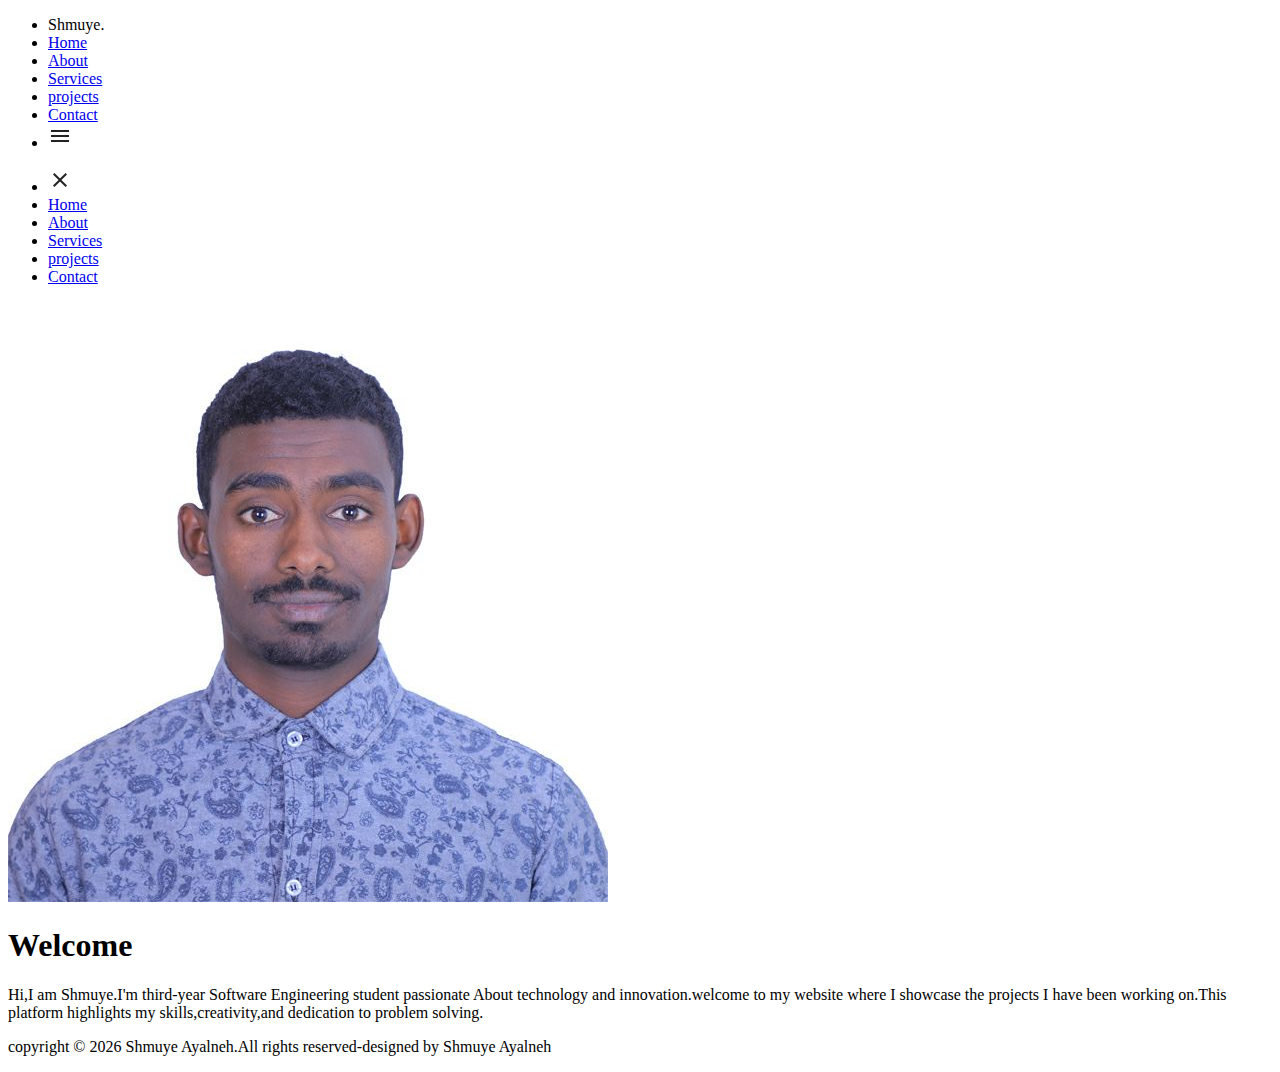
==== src/index.html @ 6d21ec48 "html files for portfolio" ====
<!DOCTYPE html>
<html lang="en">
  <head>
    <meta charset="UTF-8" />
    <meta name="viewport" content="width=device-width, initial-scale=1.0" />
    <title>Shmuye Ayalneh</title>

    <link
      rel="stylesheet"
      href="https://cdnjs.cloudflare.com/ajax/libs/font-awesome/6.7.0/css/all.min.css"
      integrity="sha512-9xKTRVabjVeZmc+GUW8GgSmcREDunMM+Dt/GrzchfN8tkwHizc5RP4Ok/MXFFy5rIjJjzhndFScTceq5e6GvVQ=="
      crossorigin="anonymous"
      referrerpolicy="no-referrer"
    />
  </head>
  <body>
    <header>
      <nav>
        <ul>
          <li>Shmuye.</li>
          <li><a href="index.html">Home</a></li>
          <li><a href="About.html">About</a></li>
          <li><a href="services.html">Services</a></li>
          <li><a href="projects.html">projects</a></li>
          <li><a href="contact.html">Contact</a></li>
          <li class="menu" onclick="showSideBar()">
            <a href="#">
              <svg
                xmlns="http://www.w3.org/2000/svg"
                height="24px"
                viewBox="0 -960 960 960"
                width="24px"
                fill="#222"
              >
                <path
                  d="M120-240v-80h720v80H120Zm0-200v-80h720v80H120Zm0-200v-80h720v80H120Z"
                /></svg
            ></a>
          </li>
        </ul>
        <ul class="side-bar">
          <li onclick="hideSideBar()">
            <a href="#"
              ><svg
                xmlns="http://www.w3.org/2000/svg"
                height="24px"
                viewBox="0 -960 960 960"
                width="24px"
                fill="#222"
              >
                <path
                  d="m256-200-56-56 224-224-224-224 56-56 224 224 224-224 56 56-224 224 224 224-56 56-224-224-224 224Z"
                /></svg
            ></a>
          </li>
          <li><a href="index.html">Home</a></li>
          <li><a href="About.html">About</a></li>
          <li><a href="services.html">Services</a></li>
          <li><a href="projects.html">projects</a></li>
          <li><a href="contact.html">Contact</a></li>
        </ul>
      </nav>
    </header>
    <img src="./images/dv-img.jpg" alt="profile picture of Shmuye Ayalneh" />
    <main>
      <h1>Welcome</h1>
      <p>
        Hi,I am Shmuye.I'm third-year Software Engineering student passionate
        About technology and innovation.welcome to my website where I showcase
        the projects I have been working on.This platform highlights my
        skills,creativity,and dedication to problem solving.
      </p>
    </main>
    <nav class="social-media">
      <a href="https://www.facebook.com/Shumuye-A" aria-label="go to facebook"
        ><i class="fa-brands fa-facebook"></i
      ></a>
      <a
        href="https://www.linkedin.com/in/Shmuye-Ayalneh"
        aria-label="go to linkedin"
        ><i class="fa-brands fa-linkedin"></i
      ></a>
      <a href="https://t.me/shmuye27" aria-label="go to telegram"
        ><i class="fa-brands fa-telegram"></i
      ></a>
      <a href="https://github.com/shmuye" aria-label="go to github"
        ><i class="fa-brands fa-github"></i
      ></a>
    </nav>
    <footer>
      <p>
        copyright &copy; <span id="year"></span> Shmuye Ayalneh.All rights
        reserved-designed by Shmuye Ayalneh
      </p>
    </footer>
    <script>
      const year = new Date().getFullYear();
      document.getElementById("year").textContent = year;
    </script>
  </body>
</html>
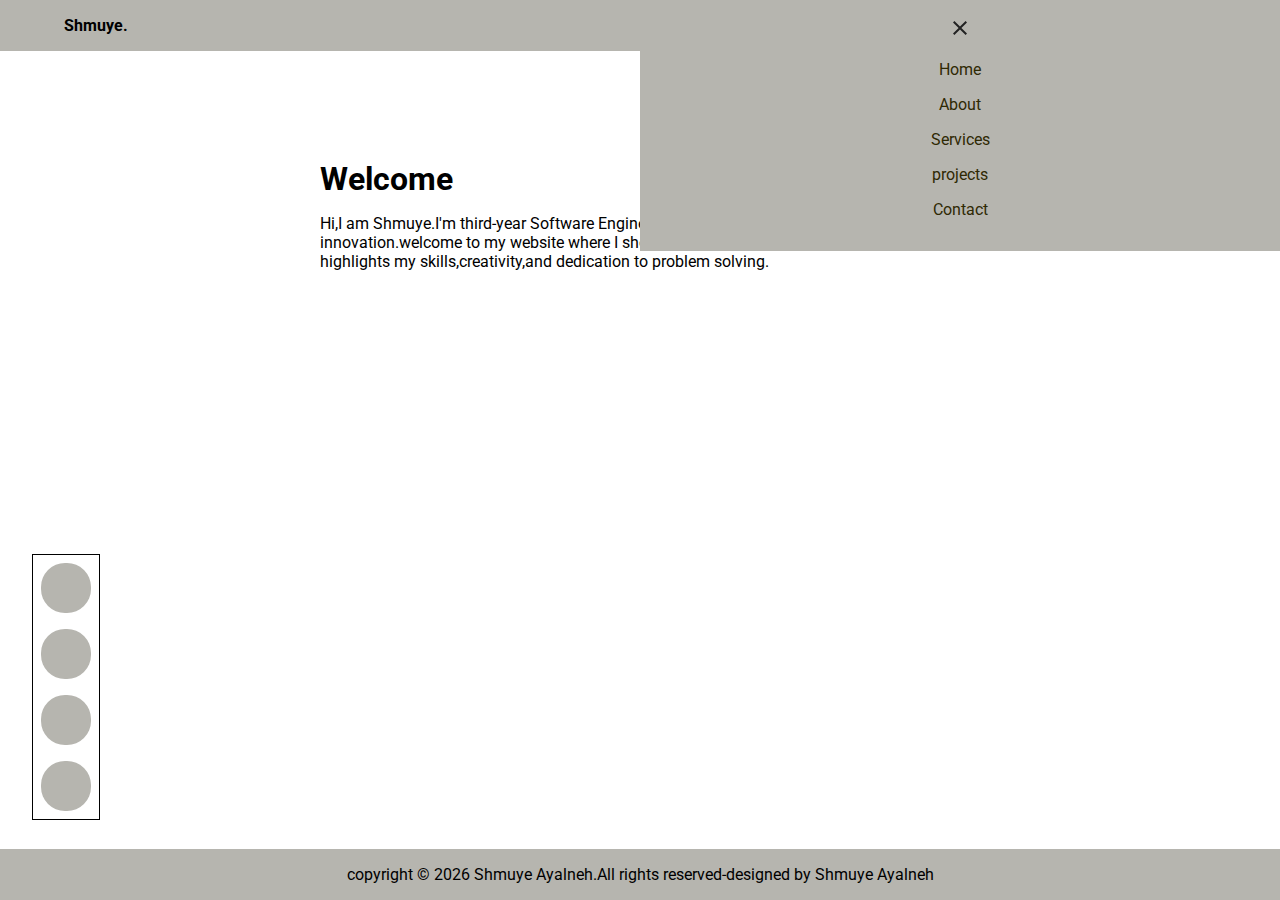
==== commit bf0af1ba: "first commit" ====
--- a/src/index.html
+++ b/src/index.html
@@ -4,7 +4,8 @@
     <meta charset="UTF-8" />
     <meta name="viewport" content="width=device-width, initial-scale=1.0" />
     <title>Shmuye Ayalneh</title>
-
+    <link rel="stylesheet" href="styles.css" />
+    <link rel="stylesheet" href="index.css" />
     <link
       rel="stylesheet"
       href="https://cdnjs.cloudflare.com/ajax/libs/font-awesome/6.7.0/css/all.min.css"
@@ -16,29 +17,28 @@
   <body>
     <header>
       <nav>
-        <ul>
-          <li>Shmuye.</li>
+        <p class="logo">Shmuye.</p>
+        <ul class="main-bar">
           <li><a href="index.html">Home</a></li>
           <li><a href="About.html">About</a></li>
           <li><a href="services.html">Services</a></li>
           <li><a href="projects.html">projects</a></li>
           <li><a href="contact.html">Contact</a></li>
           <li class="menu" onclick="showSideBar()">
-            <a href="#">
-              <svg
-                xmlns="http://www.w3.org/2000/svg"
-                height="24px"
-                viewBox="0 -960 960 960"
-                width="24px"
-                fill="#222"
-              >
-                <path
-                  d="M120-240v-80h720v80H120Zm0-200v-80h720v80H120Zm0-200v-80h720v80H120Z"
-                /></svg
-            ></a>
-          </li>
+            <svg
+              xmlns="http://www.w3.org/2000/svg"
+              height="24px"
+              viewBox="0 -960 960 960"
+              width="24px"
+              fill="#222"
+            >
+              <path
+                d="M120-240v-80h720v80H120Zm0-200v-80h720v80H120Zm0-200v-80h720v80H120Z"
+              /></svg
+         </li>
         </ul>
-        <ul class="side-bar">
+        
+        <ul id="side-bar">
           <li onclick="hideSideBar()">
             <a href="#"
               ><svg
@@ -61,15 +61,17 @@
         </ul>
       </nav>
     </header>
-    <img src="./images/dv-img.jpg" alt="profile picture of Shmuye Ayalneh" />
     <main>
-      <h1>Welcome</h1>
-      <p>
-        Hi,I am Shmuye.I'm third-year Software Engineering student passionate
-        About technology and innovation.welcome to my website where I showcase
-        the projects I have been working on.This platform highlights my
-        skills,creativity,and dedication to problem solving.
-      </p>
+      <img src="./images/dv-img.jpg" alt="profile picture of Shmuye Ayalneh" />
+      <section>
+        <h1>Welcome</h1>
+        <p>
+          Hi,I am Shmuye.I'm third-year Software Engineering student passionate
+          About technology and innovation.welcome to my website where I showcase
+          the projects I have been working on.This platform highlights my
+          skills,creativity,and dedication to problem solving.
+        </p>
+      </section>
     </main>
     <nav class="social-media">
       <a href="https://www.facebook.com/Shumuye-A" aria-label="go to facebook"
@@ -93,9 +95,6 @@
         reserved-designed by Shmuye Ayalneh
       </p>
     </footer>
-    <script>
-      const year = new Date().getFullYear();
-      document.getElementById("year").textContent = year;
-    </script>
+    <script src="script.js"></script>
   </body>
 </html>
--- a/src/styles.css
+++ b/src/styles.css
@@ -0,0 +1,134 @@
+@import url('https://fonts.googleapis.com/css2?family=Roboto:ital,wght@0,100;0,300;0,400;0,500;0,700;0,900;1,100;1,300;1,400;1,500;1,700;1,900&display=swap');
+
+* {
+    margin: 0;
+    padding: 0;
+    box-sizing: border-box;
+}
+
+body {
+    height: 100vh;
+    font-family: 'Roboto', sans-serif;
+    overflow: auto;
+
+}
+
+header nav .logo {
+    font-weight: bold;
+}
+
+header nav {
+    padding: 1em 5%;
+    background-color: #b6b5af;
+}
+
+header nav ul {
+    list-style: none;
+}
+
+header nav ul li a {
+    text-decoration: none;
+    color: #2f2904;
+}
+
+header nav .main-bar {
+    display: none;
+}
+
+header nav .main-bar .menu {
+    display: inline-block;
+    cursor: pointer;
+}
+
+header nav .main-bar li a {
+    cursor: pointer;
+    margin: 0 1em;
+    background-color: #ffd700;
+    border: 1px solid;
+    font-size: 1em;
+    padding: .5em 1em;
+    border-radius: .5em;
+    text-align: center;
+}
+
+header nav #side-bar {
+    position: fixed;
+    right: 0;
+    top: 0;
+    width: 50%;
+    display: flex;
+    flex-direction: column;
+    align-items: center;
+    justify-content: flex-start;
+    background-color: #b6b5af;
+    color: #2f2904;
+    padding: 1em;
+    z-index: 99;
+}
+
+header nav #side-bar li {
+    margin-bottom: 1em;
+}
+
+.social-media {
+    border: 1px solid;
+    position: fixed;
+    bottom: 5em;
+    left: 2em;
+}
+
+.social-media a {
+    display: inline-flex;
+    align-items: center;
+    justify-content: center;
+    width: 50px;
+    height: 50px;
+    border-radius: 1.5em;
+    margin: .5em;
+    background-color: #b6b5af;
+}
+
+footer {
+    width: 100%;
+    background-color: #b6b5af;
+    position: fixed;
+    bottom: 0;
+    padding: 1em 5%;
+    text-align: center;
+}
+
+footer p {
+    width: 80%;
+    margin: auto;
+}
+
+@media screen and (max-width: 600px) and (orientation: landscape) {
+    footer p {
+        width: 100%;
+    }
+
+}
+
+@media screen and (min-width: 992px),
+screen and (min-width: 728px) and (orientation: landscape) {
+    header nav {
+        display: flex;
+        justify-content: space-between;
+    }
+
+    header nav .main-bar {
+        display: flex;
+        justify-content: flex-end;
+    }
+
+    header nav .main-bar .menu {
+        display: none;
+    }
+
+    .social-media {
+        display: flex;
+        flex-direction: column;
+    }
+
+
+}--- a/src/index.css
+++ b/src/index.css
@@ -0,0 +1,34 @@
+main img {
+    float: right;
+    display: block;
+    margin-bottom: 8px;
+    width: 100px;
+    height: 100px;
+    border-radius: 50%;
+    border: 1px solid;
+}
+main{
+    width: 80%;
+    margin: auto;
+}
+
+main section {
+    position: absolute;
+    width: 60%;
+    top: 10em;
+}
+main h1 {
+    margin-bottom: 16px;
+}
+main p {
+    font-size: 1em;
+    line-height: 120%;
+}
+@media screen and (min-width: 992px),
+screen and (min-width: 728px) and (orientation: landscape) {
+    main{
+        width: 50%;
+        margin: auto;
+    }
+    
+}
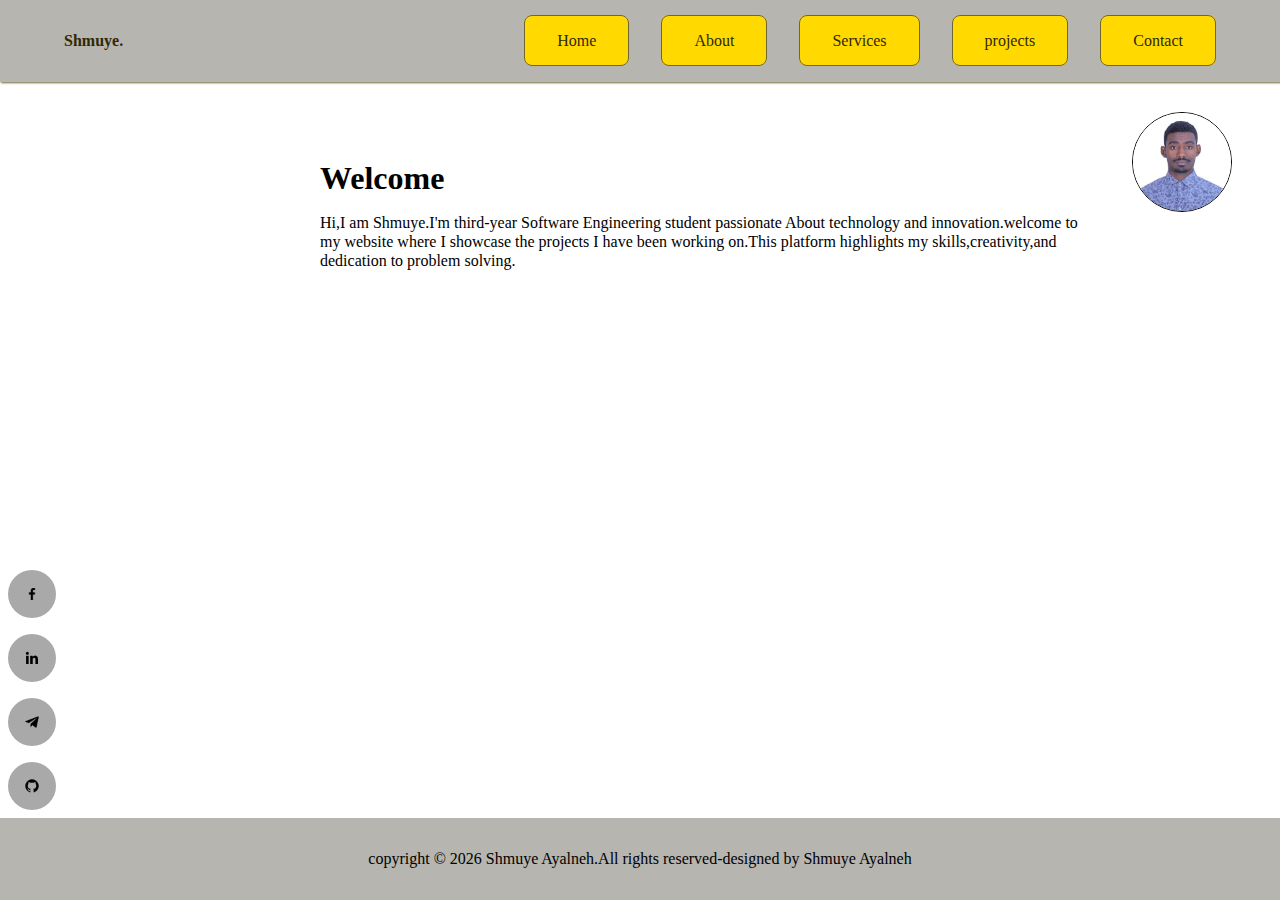
==== commit e0fc477d: "modified commit" ====
--- a/src/index.html
+++ b/src/index.html
@@ -3,7 +3,7 @@
   <head>
     <meta charset="UTF-8" />
     <meta name="viewport" content="width=device-width, initial-scale=1.0" />
-    <title>Shmuye Ayalneh</title>
+    <title>Shmuye Ayalneh</title>              
     <link rel="stylesheet" href="styles.css" />
     <link rel="stylesheet" href="index.css" />
     <link
@@ -75,19 +75,16 @@
     </main>
     <nav class="social-media">
       <a href="https://www.facebook.com/Shumuye-A" aria-label="go to facebook"
-        ><i class="fa-brands fa-facebook"></i
-      ></a>
+       >
+      <img src="images/facebook-logo-24.png" alt="facebook logo"></a>
       <a
         href="https://www.linkedin.com/in/Shmuye-Ayalneh"
-        aria-label="go to linkedin"
-        ><i class="fa-brands fa-linkedin"></i
-      ></a>
+        aria-label="go to  linkedin"
+        ><img src="images/linkedin-logo-24 (1).png" alt="linkedin logo"></a>
       <a href="https://t.me/shmuye27" aria-label="go to telegram"
-        ><i class="fa-brands fa-telegram"></i
-      ></a>
+        ><img src="images/telegram-logo-24.png" alt="telegram logo"></a>
       <a href="https://github.com/shmuye" aria-label="go to github"
-        ><i class="fa-brands fa-github"></i
-      ></a>
+        ><img src="images/github-logo-24.png" alt="github logo"></a>
     </nav>
     <footer>
       <p>
--- a/src/styles.css
+++ b/src/styles.css
@@ -1,4 +1,11 @@
-@import url('https://fonts.googleapis.com/css2?family=Roboto:ital,wght@0,100;0,300;0,400;0,500;0,700;0,900;1,100;1,300;1,400;1,500;1,700;1,900&display=swap');
+:root {
+    --brand: #ffd900;
+    --text-strong: #2f2904;
+    --text-weak: #595226;
+    --stroke-strong: #6e6635;
+    --stroke-weak: #a3a08f;
+    --fill: #b6b5af;
+}
 
 * {
     margin: 0;
@@ -7,63 +14,57 @@
 }
 
 body {
-    height: 100vh;
-    font-family: 'Roboto', sans-serif;
-    overflow: auto;
+    display: flex;
+    flex-direction: column;
+    min-height: 100vh;
+}
 
+header nav {
+    background-color: var(--fill);
+    padding: 2em 5%;
+    display: flex;
+    justify-content: space-between;
+    box-shadow: 1px 1px 2px var(--stroke-strong);
 }
 
 header nav .logo {
+    color: var(--text-strong);
     font-weight: bold;
 }
 
-header nav {
-    padding: 1em 5%;
-    background-color: #b6b5af;
+header nav ul {
+    display: flex;
+    list-style: none;
 }
 
-header nav ul {
-    list-style: none;
+header nav .main-bar li {
+    display: none;
+}
+
+header nav .main-bar li {
+    display: none;
+}
+
+header nav .main-bar .menu {
+    display: block;
 }
 
 header nav ul li a {
     text-decoration: none;
-    color: #2f2904;
-}
-
-header nav .main-bar {
-    display: none;
-}
-
-header nav .main-bar .menu {
-    display: inline-block;
-    cursor: pointer;
-}
-
-header nav .main-bar li a {
-    cursor: pointer;
-    margin: 0 1em;
-    background-color: #ffd700;
-    border: 1px solid;
-    font-size: 1em;
-    padding: .5em 1em;
-    border-radius: .5em;
-    text-align: center;
+    color: var(--text-strong);
 }
 
 header nav #side-bar {
-    position: fixed;
-    right: 0;
-    top: 0;
-    width: 50%;
+    background-color: var(--fill);
+    box-shadow: -1px 1px 1px var(--stroke-strong);
     display: flex;
     flex-direction: column;
     align-items: center;
-    justify-content: flex-start;
-    background-color: #b6b5af;
-    color: #2f2904;
-    padding: 1em;
+    position: absolute;
+    right: 0;
+    top: 2em;
     z-index: 99;
+    width: 25%;
 }
 
 header nav #side-bar li {
@@ -71,36 +72,35 @@
 }
 
 .social-media {
-    border: 1px solid;
-    position: fixed;
-    bottom: 5em;
-    left: 2em;
+    display: flex;
+    position: sticky;
+    bottom: 2em;
 }
 
 .social-media a {
     display: inline-flex;
     align-items: center;
     justify-content: center;
-    width: 50px;
-    height: 50px;
-    border-radius: 1.5em;
+    width: 3em;
+    height: 3em;
+    border-radius: 50%;
+    background-color: darkgray;
     margin: .5em;
-    background-color: #b6b5af;
+}
+
+.social-media a img {
+    width: 1em;
+
 }
 
 footer {
+    padding: 2em;
+    background-color: var(--fill);
     width: 100%;
-    background-color: #b6b5af;
-    position: fixed;
-    bottom: 0;
-    padding: 1em 5%;
     text-align: center;
 }
 
-footer p {
-    width: 80%;
-    margin: auto;
-}
+
 
 @media screen and (max-width: 600px) and (orientation: landscape) {
     footer p {
@@ -111,24 +111,29 @@
 
 @media screen and (min-width: 992px),
 screen and (min-width: 728px) and (orientation: landscape) {
-    header nav {
-        display: flex;
-        justify-content: space-between;
+    header nav .main-bar li {
+        display: block;
+        margin-left: 2em;
     }
 
-    header nav .main-bar {
-        display: flex;
-        justify-content: flex-end;
+    header nav .main-bar li a {
+        background-color: var(--brand);
+        padding: 1em 2em;
+        border-radius: .5em;
+        border: 1px solid var(--stroke-strong);
     }
 
     header nav .main-bar .menu {
         display: none;
     }
 
-    .social-media {
-        display: flex;
-        flex-direction: column;
+    header nav #side-bar {
+        display: none;
     }
 
 
+
+    .social-media {
+        flex-direction: column;
+    }
 }--- a/src/index.css
+++ b/src/index.css
@@ -6,8 +6,13 @@
     height: 100px;
     border-radius: 50%;
     border: 1px solid;
+    position: absolute;
+    top: 6em;
+    right: 2em;
+    margin: 1em;
 }
-main{
+
+main {
     width: 80%;
     margin: auto;
 }
@@ -17,18 +22,21 @@
     width: 60%;
     top: 10em;
 }
+
 main h1 {
     margin-bottom: 16px;
 }
+
 main p {
     font-size: 1em;
     line-height: 120%;
 }
+
 @media screen and (min-width: 992px),
 screen and (min-width: 728px) and (orientation: landscape) {
-    main{
+    main {
         width: 50%;
         margin: auto;
     }
-    
-}
+
+}